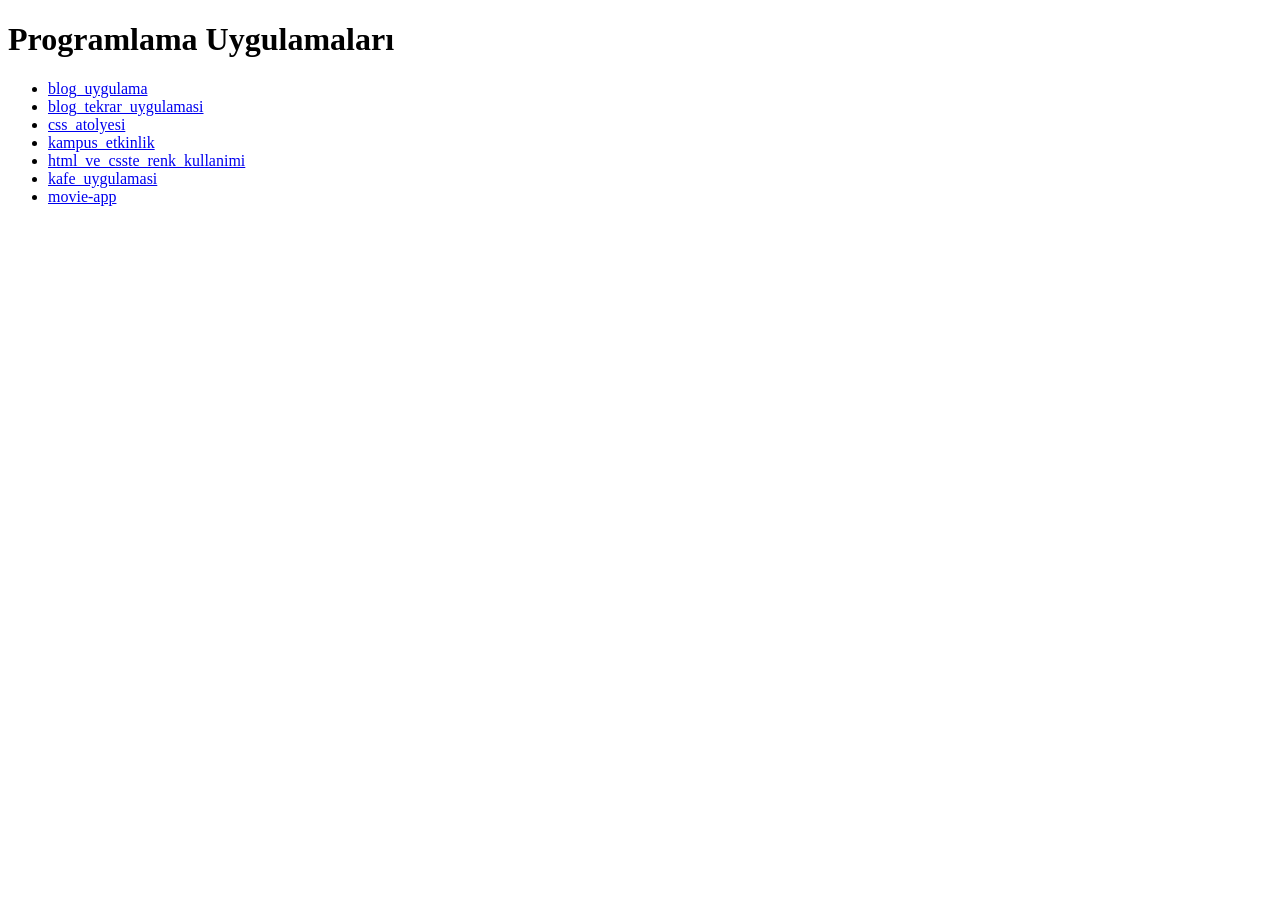
==== Desktop/index.html @ 9816eee7 "Add files via upload" ====
<!DOCTYPE html>
<html lang="tr">
<head>
    <meta charset="UTF-8">
    <meta name="viewport" content="width=device-width, initial-scale=1.0">
    <title>Programlama Uygulamaları</title>
</head>
<body>
    <h1>Programlama Uygulamaları</h1>

    <ul>
        <li><a href="blog_uygulama/index.html">blog_uygulama</a></li>
        <li><a href="blog_tekrar_uygulamasi/index.html">blog_tekrar_uygulamasi</a></li>
        <li><a href="css_atolyesi/index.html">css_atolyesi</a></li>
        <li><a href="kampus_etkinlik/index.html">kampus_etkinlik</a></li>
        <li><a href="html_ve_csste_renk_kullanimi/index.html">html_ve_csste_renk_kullanimi</a></li>
        <li><a href="kafe_uygulamasi/index.html">kafe_uygulamasi</a></li>
        <li><a href="movie-app/uygulama/index.html">movie-app</a></li>
    </ul>
</body>
</html>
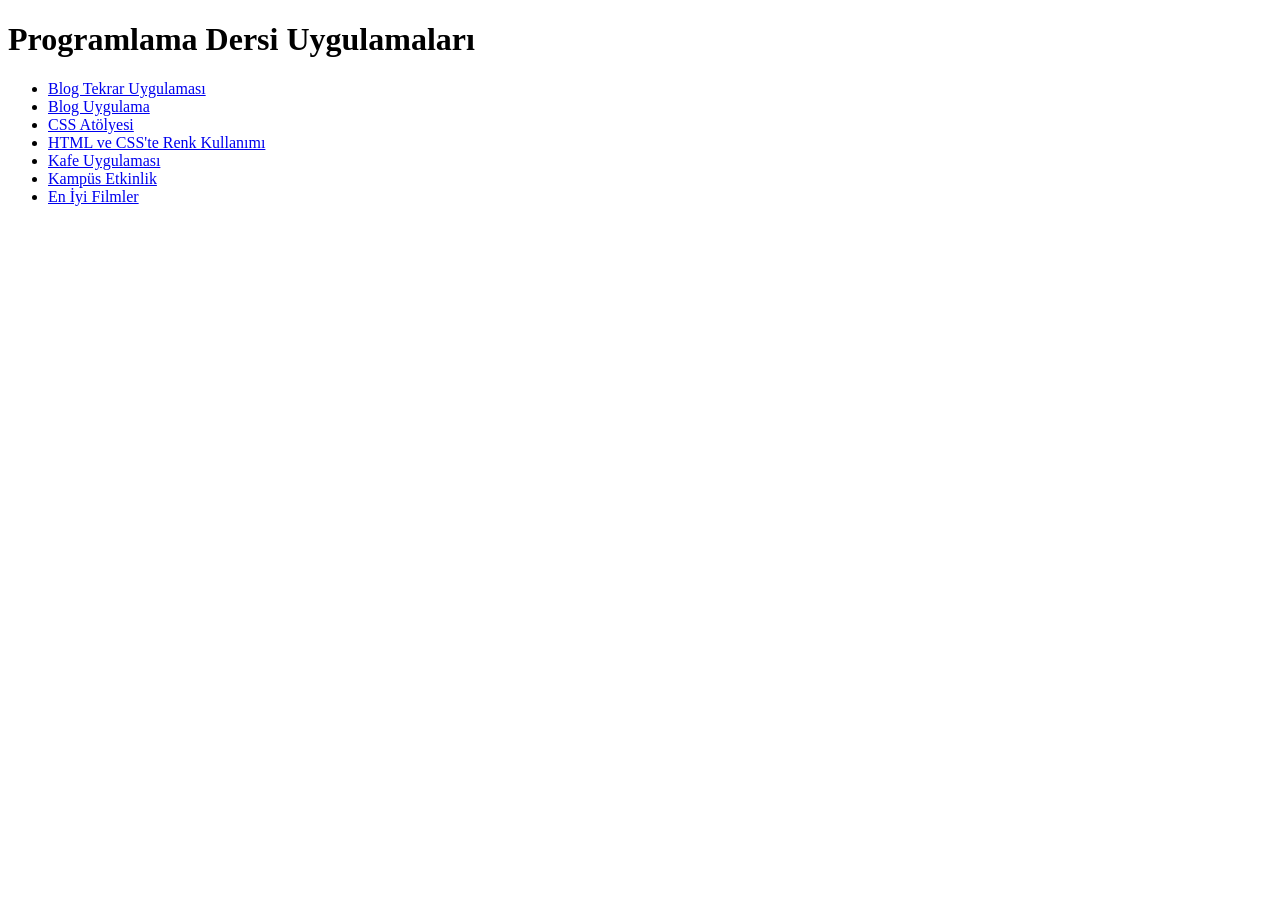
==== commit 7a184cce: "Update titles and links in index.html" ====
--- a/Desktop/index.html
+++ b/Desktop/index.html
@@ -1,21 +1,28 @@
+
 <!DOCTYPE html>
 <html lang="tr">
 <head>
     <meta charset="UTF-8">
-    <meta name="viewport" content="width=device-width, initial-scale=1.0">
-    <title>Programlama Uygulamaları</title>
+    <title>Programlama Ödevleri</title>
 </head>
 <body>
-    <h1>Programlama Uygulamaları</h1>
+    <h1>Programlama Dersi Uygulamaları</h1>
 
     <ul>
-        <li><a href="blog_uygulama/index.html">blog_uygulama</a></li>
-        <li><a href="blog_tekrar_uygulamasi/index.html">blog_tekrar_uygulamasi</a></li>
-        <li><a href="css_atolyesi/index.html">css_atolyesi</a></li>
-        <li><a href="kampus_etkinlik/index.html">kampus_etkinlik</a></li>
-        <li><a href="html_ve_csste_renk_kullanimi/index.html">html_ve_csste_renk_kullanimi</a></li>
-        <li><a href="kafe_uygulamasi/index.html">kafe_uygulamasi</a></li>
-        <li><a href="movie-app/uygulama/index.html">movie-app</a></li>
+        <li><a href="blog_tekrar_uygulamasi/blog_tekrar_uygulamasi.html">Blog Tekrar Uygulaması</a></li>
+
+        <li><a href="blog_uygulama/blog_uygulama.html">Blog Uygulama</a></li>
+
+        <li><a href="css_atolyesi/uygulama.html">CSS Atölyesi</a></li>
+
+        <li><a href="html_ve_csste_renk_kullanimi/html_css_colors_ders_notu.html">HTML ve CSS'te Renk Kullanımı</a></li>
+
+        <li><a href="kafe_uygulamasi/kafe_uygulamas%C4%B1.html">Kafe Uygulaması</a></li>
+
+        <li><a href="kampus_etkinlik/index.html">Kampüs Etkinlik</a></li>
+
+        <li><a href="movie-app/uygulama/index.html">En İyi Filmler</a></li>
     </ul>
+
 </body>
 </html>
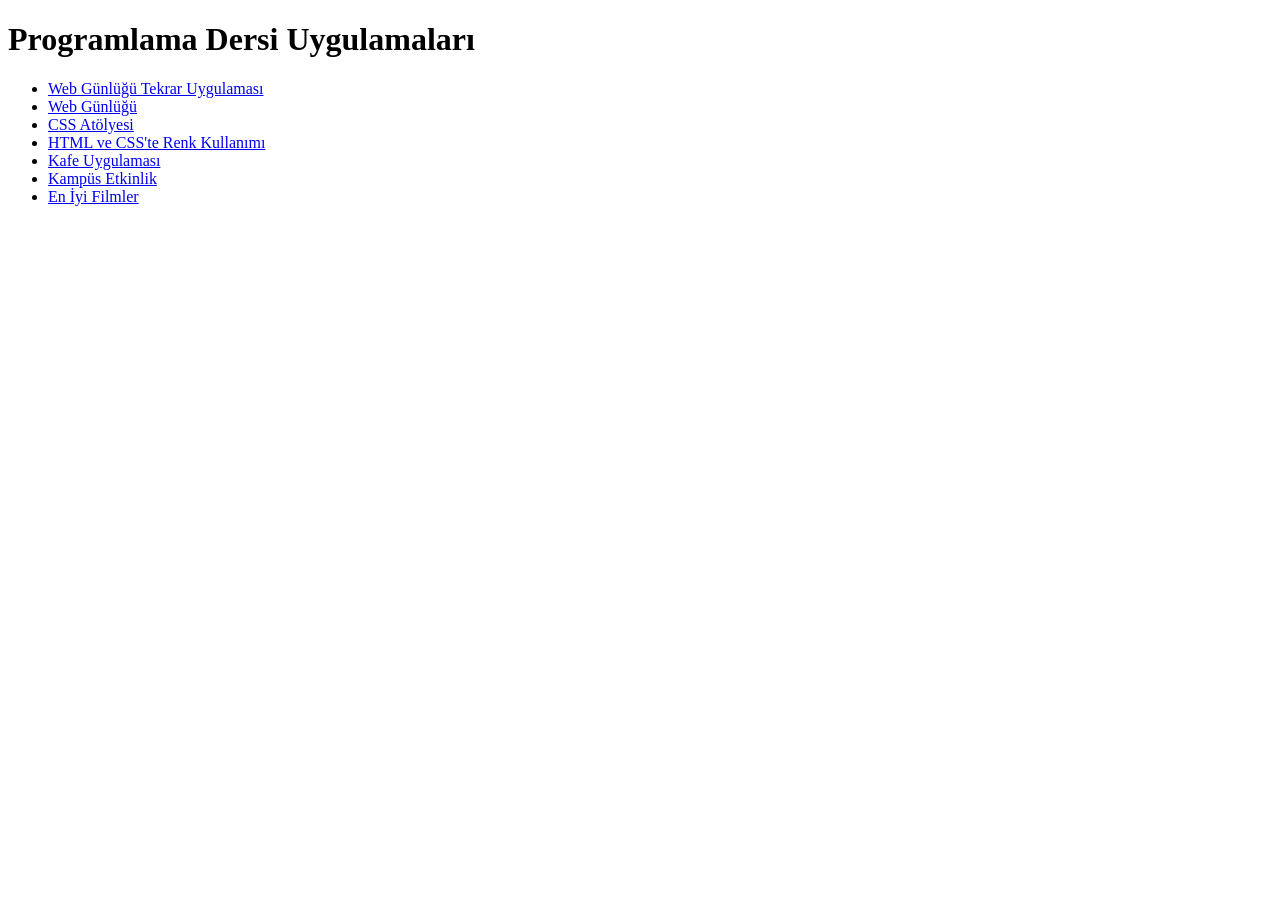
==== commit 9a0710ce: "Update link text for blog applications" ====
--- a/Desktop/index.html
+++ b/Desktop/index.html
@@ -9,9 +9,9 @@
     <h1>Programlama Dersi Uygulamaları</h1>
 
     <ul>
-        <li><a href="blog_tekrar_uygulamasi/blog_tekrar_uygulamasi.html">Blog Tekrar Uygulaması</a></li>
+        <li><a href="blog_tekrar_uygulamasi/blog_tekrar_uygulamasi.html">Web Günlüğü Tekrar Uygulaması</a></li>
 
-        <li><a href="blog_uygulama/blog_uygulama.html">Blog Uygulama</a></li>
+        <li><a href="blog_uygulama/blog_uygulama.html">Web Günlüğü</a></li>
 
         <li><a href="css_atolyesi/uygulama.html">CSS Atölyesi</a></li>
 
